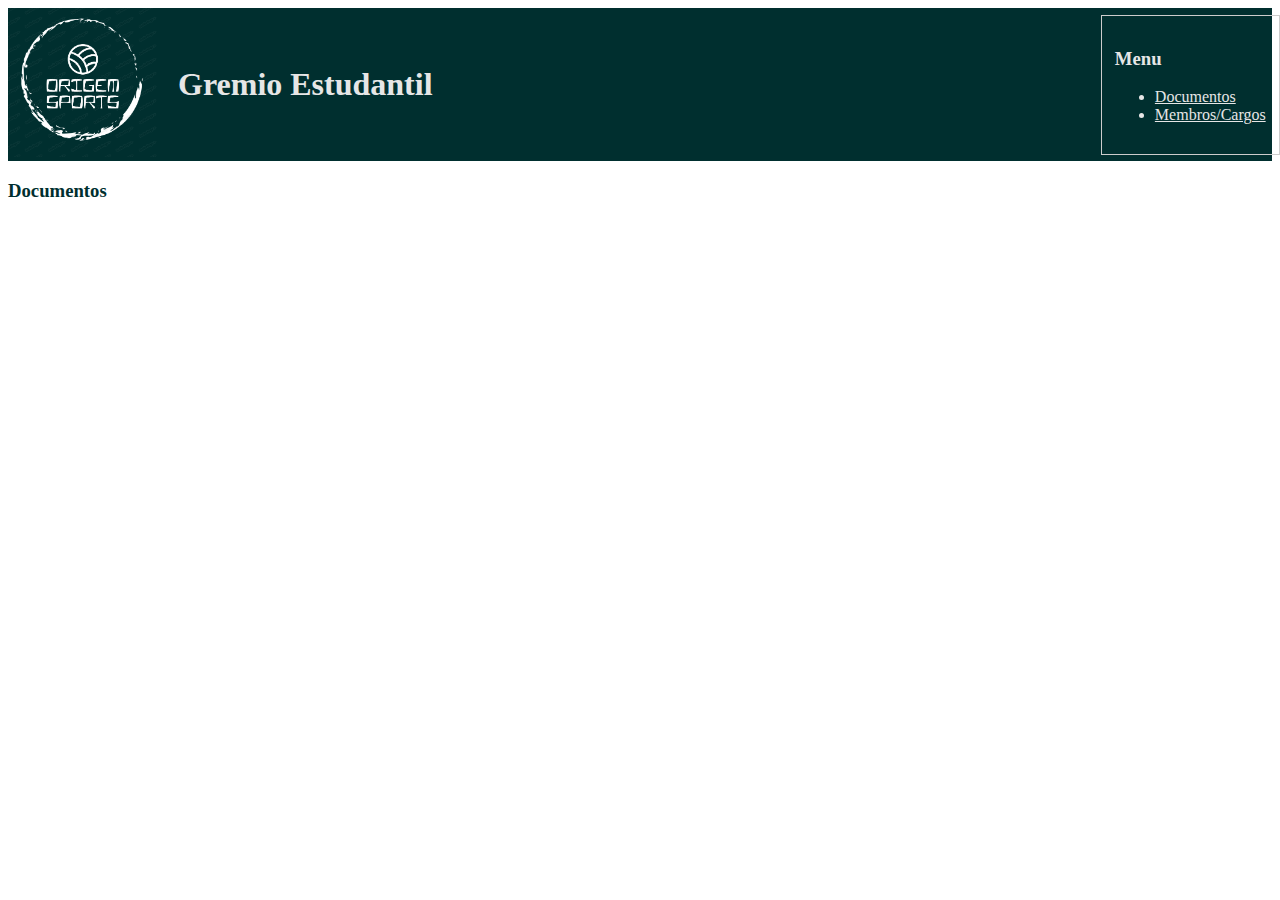
==== documentos/index.html @ 942d58eb "1" ====
<!DOCTYPE html>
<html lang="pt-br">
<head>
    <meta charset="UTF-8">
    <meta name="viewport" content="width=device-width, initial-scale=1.0">
    <link rel="stylesheet" href="/estilo.css">
    <title>Documentos</title>
</head>
<body>
    <div class="header">
        <a href="/index.html"><img src='/logo.png' width='150'/></a>
        <a href="/index.html"><h1>  Gremio Estudantil </h1></a>
        <div class="navbar">
            <h3> Menu </h3>
            <ul>
                <li><a href="documentos/index.html">Documentos</a></li>
                <li><a href="membros/index.html">Membros/Cargos</a></li>
            </ul>
        </div>
    </div>
    <h3> Documentos</h3>
</body>
</html>
---- estilo.css ----
/*
body {
    margin: 0;
    font-family: Arial, sans-serif;
}

.navbar {
    background-color: #333;
    overflow: hidden;
    box-shadow: 0px 0px 3px #ccc;
}

.navbar a {
    float: left;
    display: block;
    color: white;
    text-align: center;
    padding: 30px 16px;
    text-decoration: none;

}

.navbar a:hover {
    background-color: #ddd;
    color: black;

}

.navbar img {
    float: left;
    display: block;
    text-align: center;
    padding: 14px 16px;
    text-decoration: none;
}

.navbar p {
    font-size: 20px;
    font-family: DUBLINE, sans-serif;
    float: right;
    display: block;
    color: white;
    text-align: center;
    padding: 15px 16px;
    text-decoration: none;

}
*/

.header {
    background-color: rgb(0, 47, 47);
    display: flex; 
    align-items: center;
}

.header img {
    margin-right: 20px; 
}

.header h1, h4 {
    margin: 0; 
    color: rgb(230, 230, 230)
}

.navbar{
    position: absolute;
    right: 0;
    margin-top: 0;
    padding: 10pt;
    border: 1pt solid #ccc;
    
}

.navbar *{
    text-align: left;
    color: rgb(230, 230, 230)
}

*{
    font-family: georgia;
    color: rgb(0, 47, 47);
}
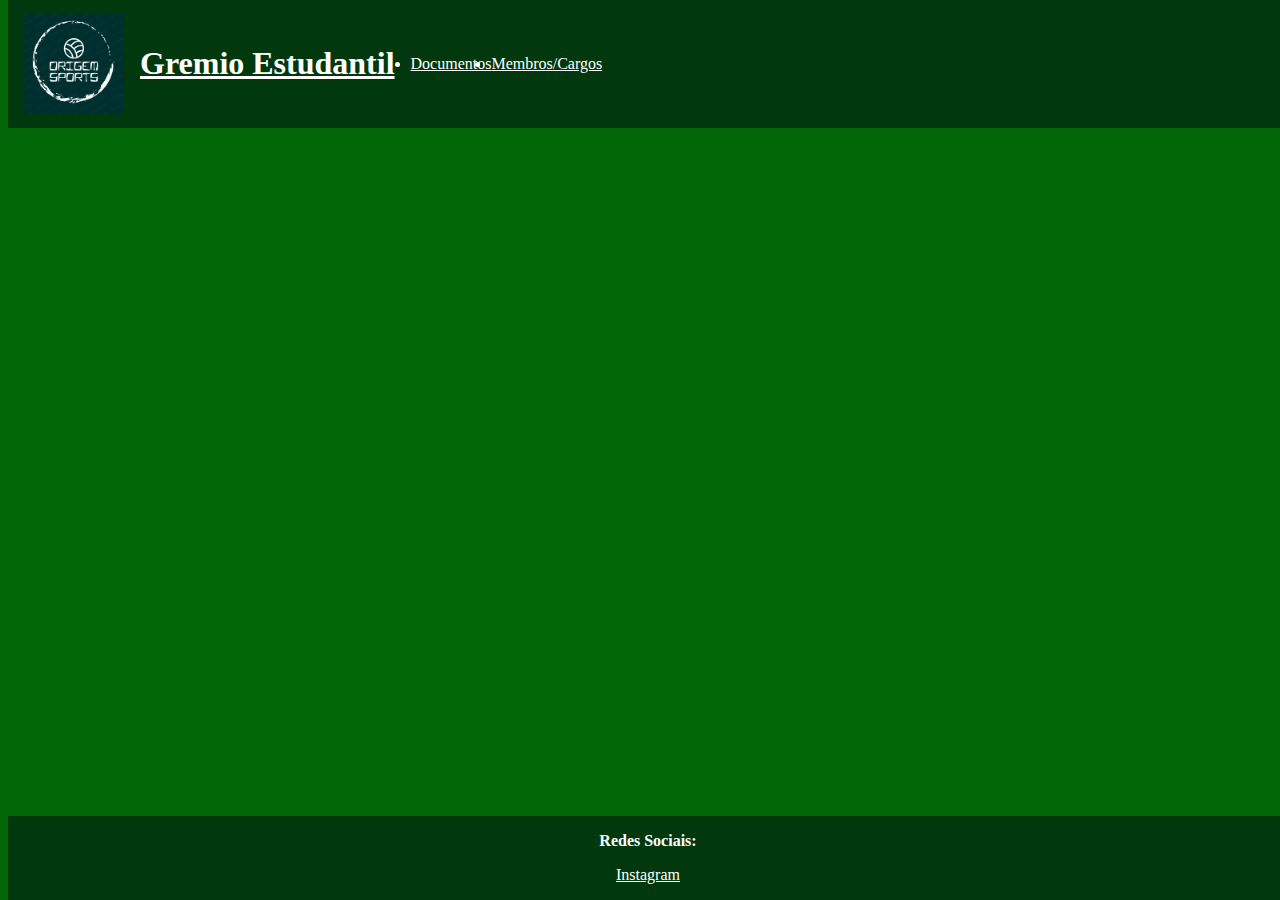
==== commit ad64fd63: "v1" ====
--- a/documentos/index.html
+++ b/documentos/index.html
@@ -8,16 +8,19 @@
 </head>
 <body>
     <div class="header">
-        <a href="/index.html"><img src='/logo.png' width='150'/></a>
+        <a href="/index.html"><img src='/logo.png' width='100'/></a>
         <a href="/index.html"><h1>  Gremio Estudantil </h1></a>
         <div class="navbar">
-            <h3> Menu </h3>
             <ul>
-                <li><a href="documentos/index.html">Documentos</a></li>
-                <li><a href="membros/index.html">Membros/Cargos</a></li>
+                <li><a href="/documentos/index.html">Documentos</a></li>
+                <li><a href="/membros/index.html">Membros/Cargos</a></li>
             </ul>
         </div>
     </div>
     <h3> Documentos</h3>
+    <div class="footer">
+        <p><strong>Redes Sociais:</strong></p>
+        <p><a href="https://www.instagram.com/">Instagram</a></p>
+    </div>
 </body>
 </html>
--- a/estilo.css
+++ b/estilo.css
@@ -48,35 +48,51 @@
 */
 
 .header {
-    background-color: rgb(0, 47, 47);
+    background-color: rgb(2, 56, 14);
     display: flex; 
     align-items: center;
+    position: fixed;
+    width: 100%;
+    top: 0;
 }
 
 .header img {
-    margin-right: 20px; 
+    float: left;
+    display: block;
+    text-align: center;
+    padding: 14px 16px;
+    text-decoration: none;
 }
 
-.header h1, h4 {
+.header * {
     margin: 0; 
-    color: rgb(230, 230, 230)
+    color: rgb(255, 255, 255)
 }
 
-.navbar{
-    position: absolute;
-    right: 0;
-    margin-top: 0;
-    padding: 10pt;
-    border: 1pt solid #ccc;
-    
+.navbar ul {
+    text-align: right;
+    display: flex;
+    justify-content: space-between;
+    padding: 1rem;
 }
 
 .navbar *{
-    text-align: left;
-    color: rgb(230, 230, 230)
+    text-align: right;
+    color: rgb(255, 255, 255)
 }
 
-*{
-    font-family: georgia;
-    color: rgb(0, 47, 47);
-}+body {
+    background-color: rgb(2, 104, 7);
+}
+
+body *{
+    color: rgb(255, 255, 255);
+}
+
+.footer {
+    background-color: rgb(2, 56, 14);
+    position: fixed;
+    bottom: 0;
+    width: 100%;
+    text-align: center;
+}
